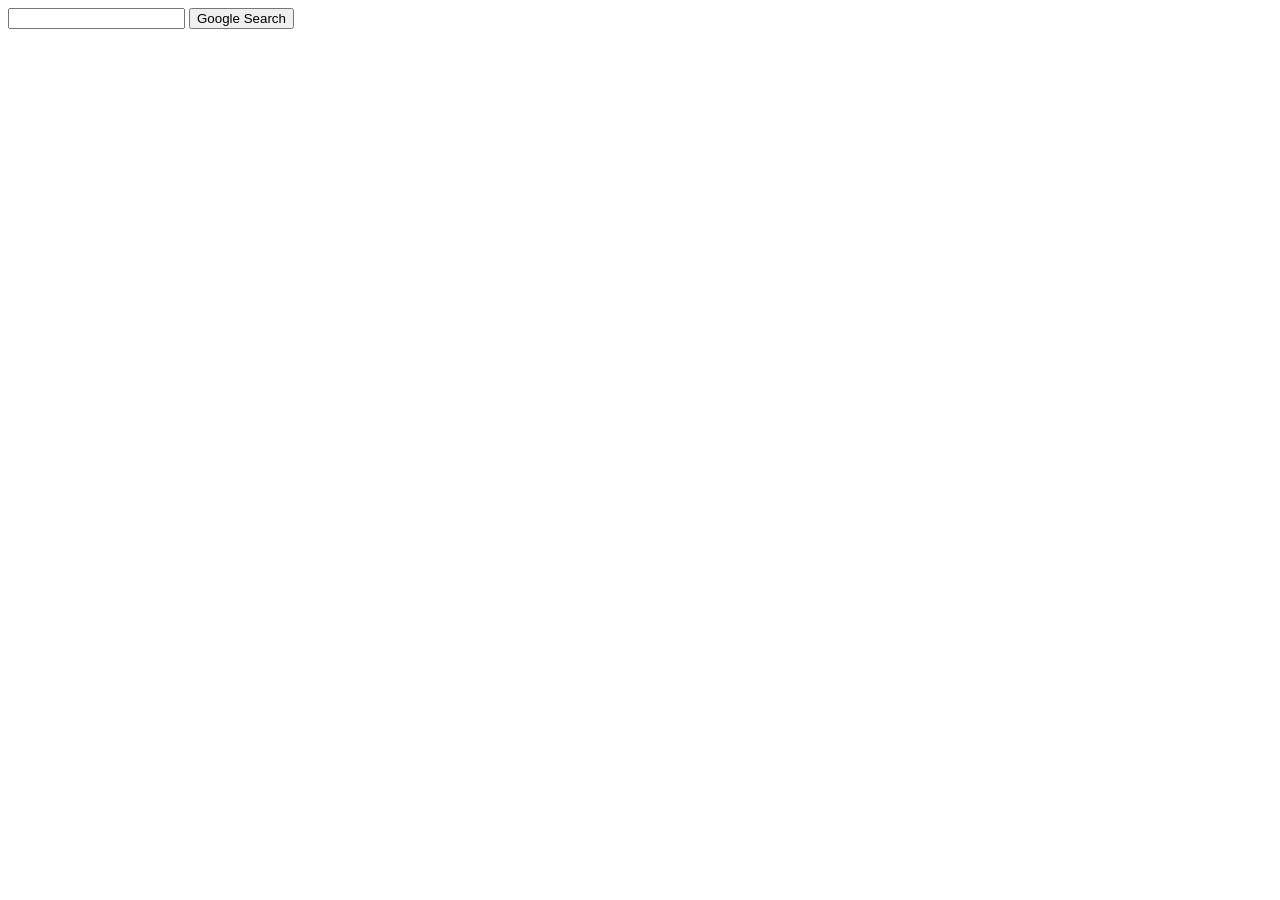
==== index.html @ 43cb6e2d "new" ====
<!DOCTYPE html>
<html lang="en">
    <head>
        <title>Search</title>
    </head>
    <body>
        <form action="https://google.com/search">
            <input type="text" name="q">
            <input type="submit" value="Google Search">
        </form>
    </body>
</html>
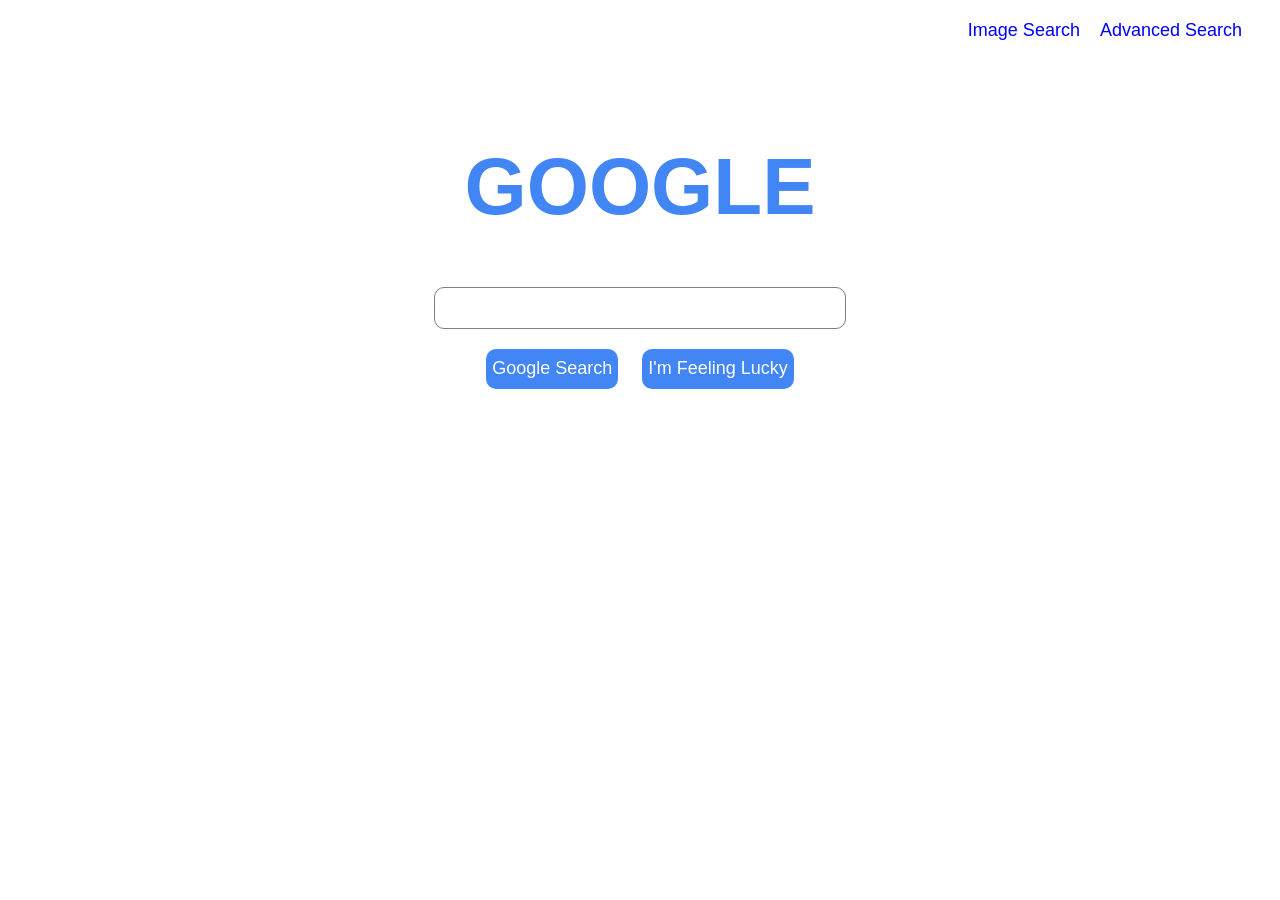
==== commit 8207dea7: "dupa" ====
--- a/index.html
+++ b/index.html
@@ -2,11 +2,19 @@
 <html lang="en">
     <head>
         <title>Search</title>
+        <meta charset="UTF-8">
+        <meta name="viewport" content="width=device-width, initial-scale=1.0">
+        <link rel="stylesheet" href="styles.css">
     </head>
-    <body>
+    <body>  
+        <div id="links"><a href="GImages.html">Image Search</a><a href="GAdvanced.html">Advanced Search</a></div>
+        <div id="search">    
+        <h1>GOOGLE</h1>
         <form action="https://google.com/search">
-            <input type="text" name="q">
-            <input type="submit" value="Google Search">
+            <div class="input-container"><input type="text" name="q"></div>
+            <div class="submit-container"><input type="submit" value="Google Search">
+            <input type="submit" name="btnI" value="I'm Feeling Lucky"></div> 
         </form>
+        </div>
     </body>
 </html>
--- a/styles.css
+++ b/styles.css
@@ -0,0 +1,72 @@
+            #search 
+            {
+                text-align: center;     
+                margin-top: 100px;
+            }
+            #links {
+                text-align: right;
+                margin-top: 20px;
+                margin-right: 20px;
+
+            }
+            #links a {
+                margin: 0 10px;
+                text-decoration: none;
+                color: blue;
+                font-size: 18px;
+                font-family: Arial, sans-serif; 
+            }
+            h1{
+                font-size: 80px;
+                color: #4285F4;
+                font-family: Arial, sans-serif;
+            }
+             input[type="text"]  {
+                width: 400px;
+                height: 30px;
+                font-size: 18px;        
+                padding: 5px;
+                border-radius: 10px;
+                border: 1px solid grey;
+                margin-bottom: 10px;
+                align-items: center;
+            }
+             input[type="submit"] {
+                height: 40px;
+                font-size: 18px;
+                background-color: #4285F4   ;
+                color: white;
+                border: none;
+                cursor: pointer;
+                border-radius: 10px;
+                margin:10px; 
+                align-items: center; 
+                
+            }
+             input[type="submit"]:hover {
+                background-color: #357AE8;
+            }
+            #advanced{
+                font-size: 18px; 
+                text-align: left;       
+                margin:20px;        
+                align-items: left;
+            }
+            
+            section {
+                text-align: center;
+                margin: 20px;   
+            }       
+            label {     
+                display:grid;   
+                grid-template-columns: 200px 0.2fr;
+                font-size: 20px ;
+                font-family: Arial, sans-serif;
+                margin-right: 10px; 
+                align-items: left;     
+                text-align: left;    
+                padding-bottom: 20px;
+            }
+            .submit-container {
+                margin:0 250px;
+            }
